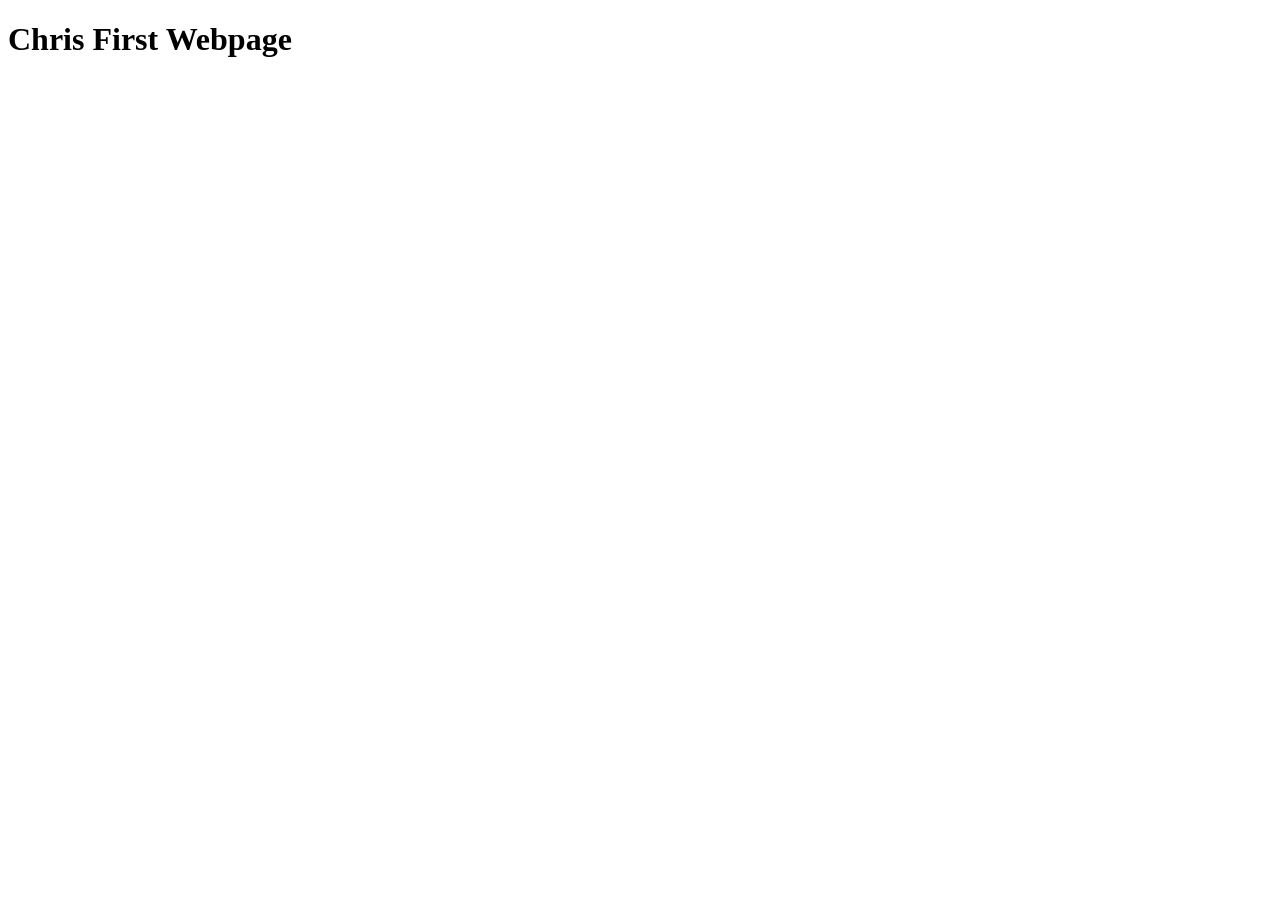
==== index.html @ 0bce37f6 "[initial commit] CREATE index.html" ====
<!DOCTYPE html>
<html lang="en">
<head>
    <meta charset="UTF-8">
    <meta http-equiv="X-UA-Compatible" content="IE=edge">
    <meta name="viewport" content="width=device-width, initial-scale=1.0">
    <title>Chris First Webpage

    </title>
</head>
<body>
    <h1>Chris First Webpage</h1>
</body>
</html>
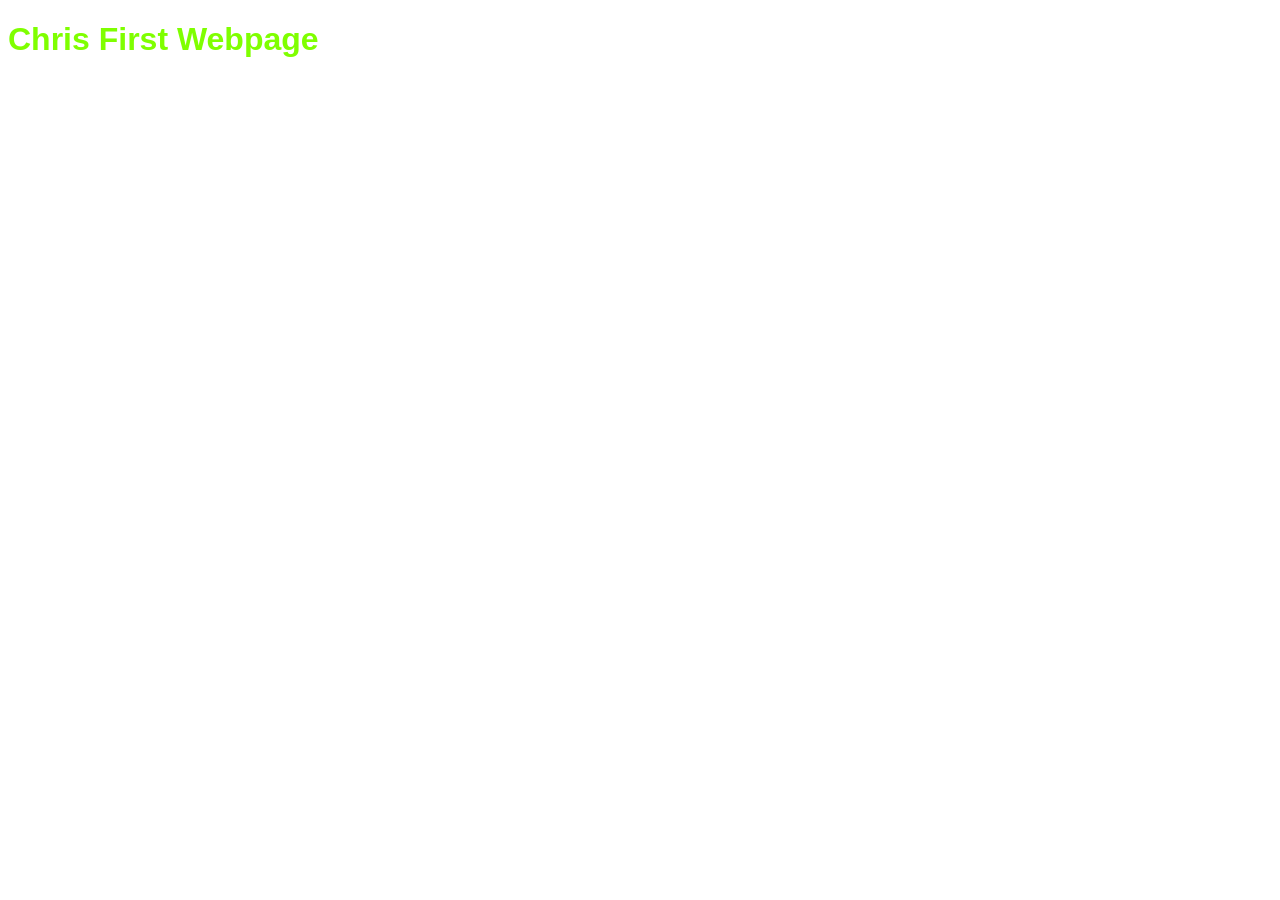
==== commit cd2ee2c9: "make heading color horrible" ====
--- a/index.html
+++ b/index.html
@@ -4,6 +4,8 @@
     <meta charset="UTF-8">
     <meta http-equiv="X-UA-Compatible" content="IE=edge">
     <meta name="viewport" content="width=device-width, initial-scale=1.0">
+    <link rel="stylesheet" href="styles/main-styles.css">
+
     <title>Chris First Webpage
 
     </title>
--- a/styles/main-styles.css
+++ b/styles/main-styles.css
@@ -0,0 +1,5 @@
+h1 {
+    font-family:Verdana, Geneva, Tahoma, sans-serif;
+    color:chartreuse;
+    
+}
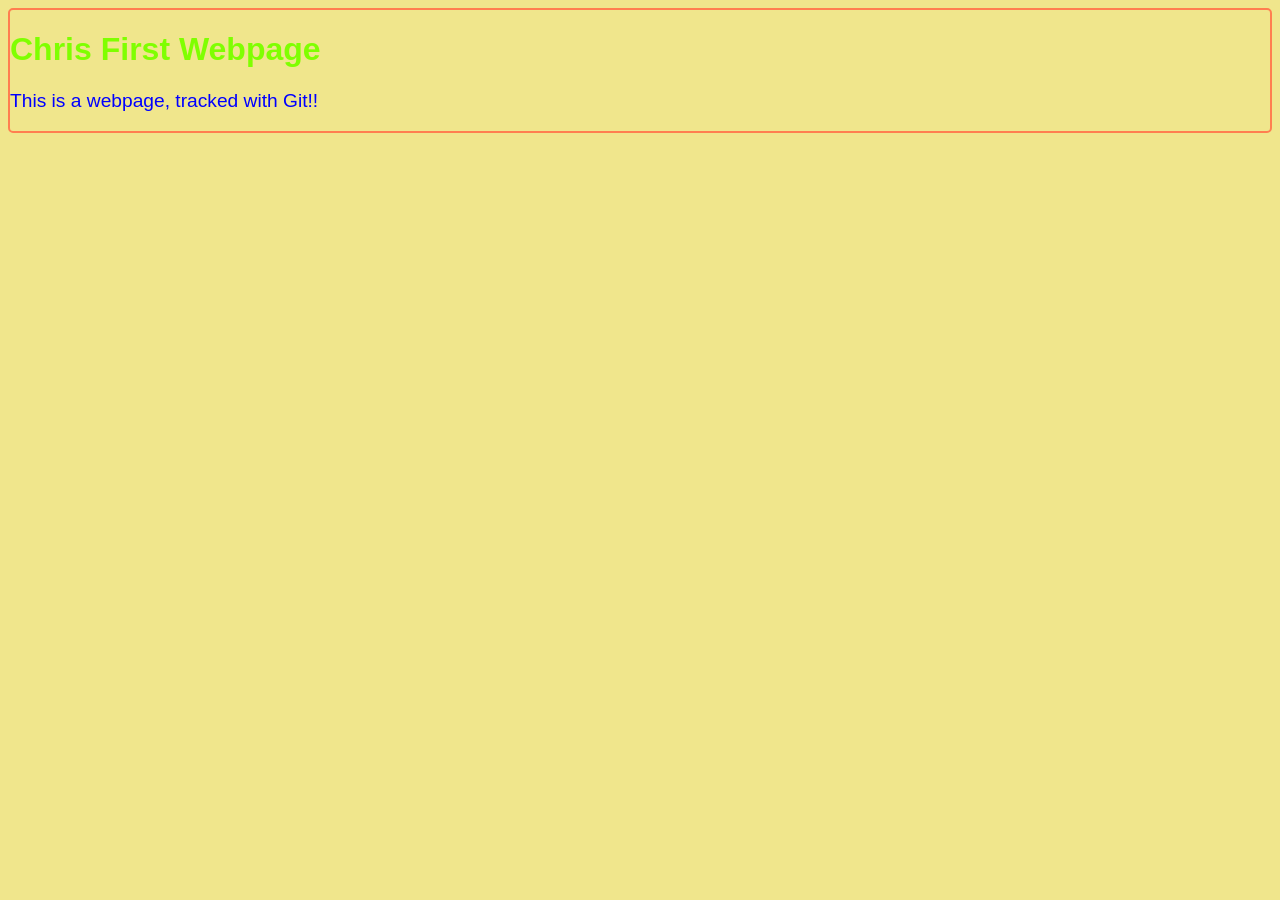
==== commit f17b2cdc: "add paragraph w/class and associated style" ====
--- a/index.html
+++ b/index.html
@@ -12,5 +12,6 @@
 </head>
 <body>
     <h1>Chris First Webpage</h1>
+    <p class="main-content">This is a webpage, tracked with Git!!</p>
 </body>
 </html>
--- a/styles/main-styles.css
+++ b/styles/main-styles.css
@@ -1,5 +1,16 @@
 h1 {
     font-family:Verdana, Geneva, Tahoma, sans-serif;
     color:chartreuse;
-    
+
+}
+body {
+    background-color: khaki;
+    border: 2px solid coral;
+    border-radius: 5px;
+}
+
+.main-content {
+    font-family: Verdana, Geneva, Tahoma, sans-serif;
+    color: blue;
+    font-size: larger;
 }
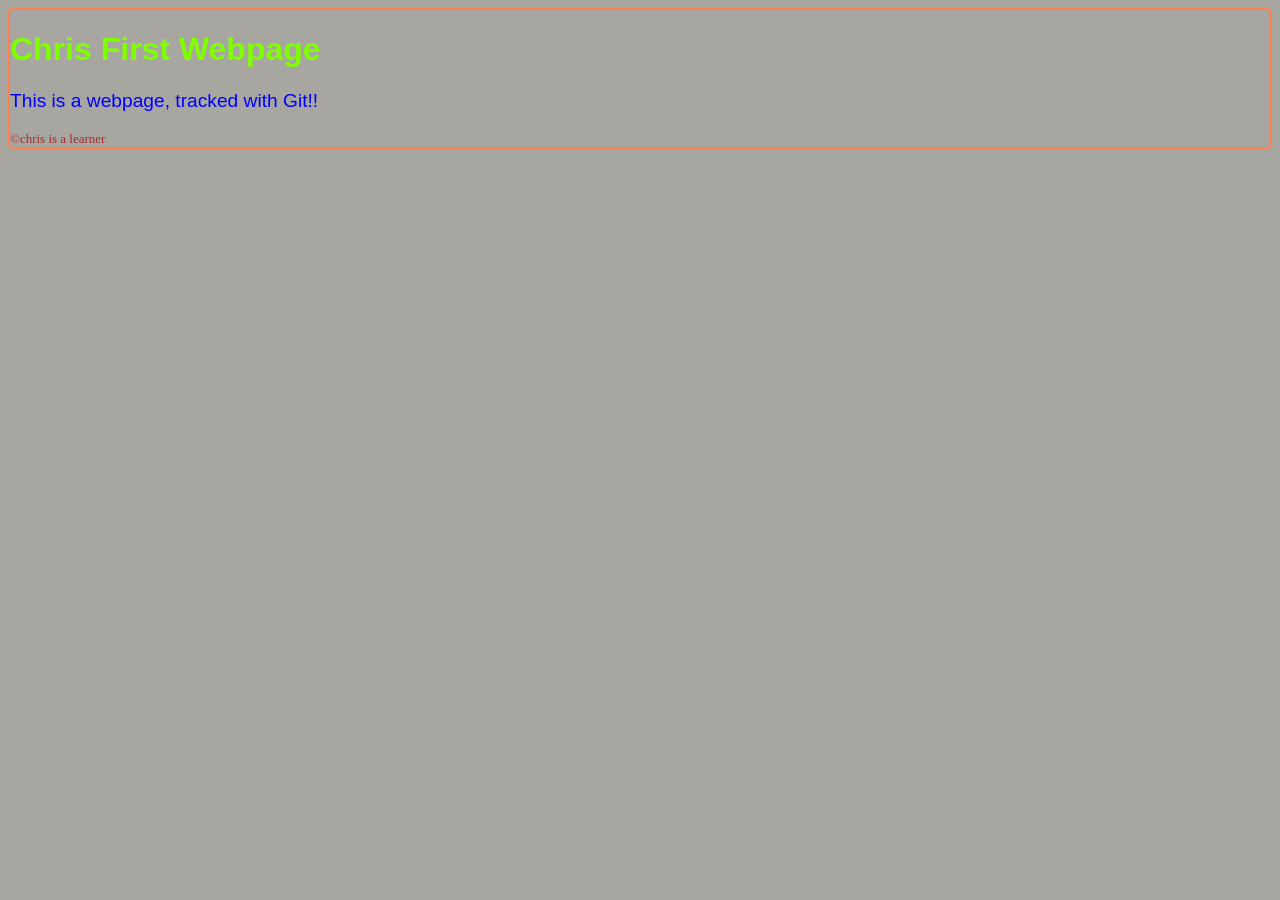
==== commit a349138d: "EDIT: added footer to all including size and color" ====
--- a/index.html
+++ b/index.html
@@ -13,5 +13,6 @@
 <body>
     <h1>Chris First Webpage</h1>
     <p class="main-content">This is a webpage, tracked with Git!!</p>
+    <footer>&copy;chris is a learner</footer>
 </body>
 </html>
--- a/styles/main-styles.css
+++ b/styles/main-styles.css
@@ -4,7 +4,7 @@
 
 }
 body {
-    background-color: khaki;
+    background-color: rgb(167, 166, 161);
     border: 2px solid coral;
     border-radius: 5px;
 }
@@ -13,4 +13,9 @@
     font-family: Verdana, Geneva, Tahoma, sans-serif;
     color: blue;
     font-size: larger;
+}
+
+footer {
+font-size: small;
+color: brown;
 }
